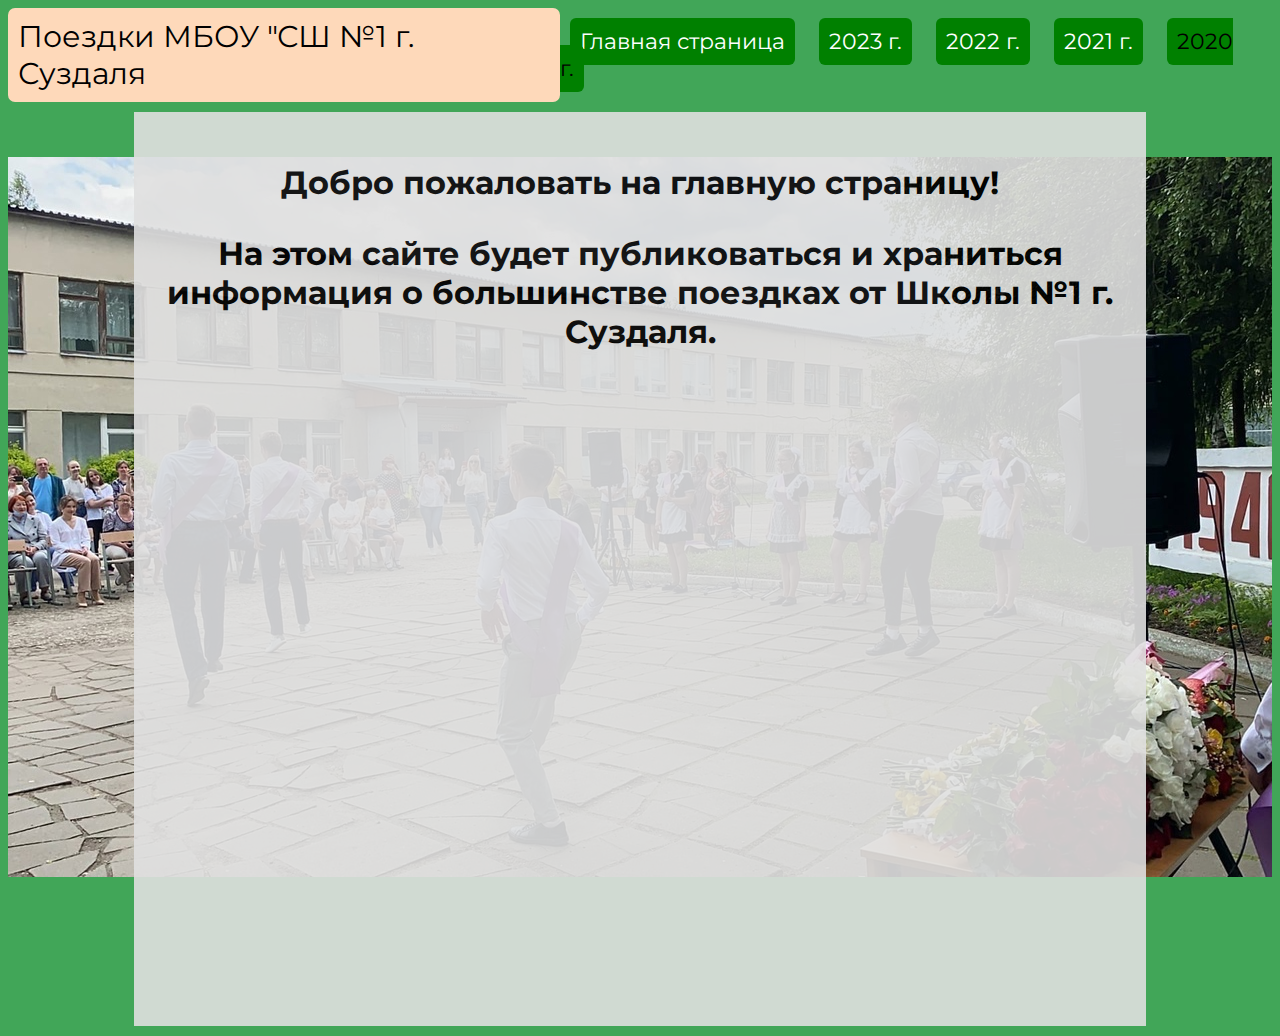
==== 2020.html @ 517284b7 "1" ====
<html>
 <head>
 <meta charset="utf-8">
 <title>Поездки МБОУ "СШ №1 г. Суздаля"</title>
 <link rel="preconnect" href="https://fonts.googleapis.com">
<link rel="preconnect" href="https://fonts.gstatic.com" crossorigin>
<link href="https://fonts.googleapis.com/css2?family=Montserrat:wght@100&display=swap" rel="stylesheet">
 <link rel="stylesheet" type="text/css" href="MyStyles.css">
 </head>
 <body>
 <div class="zadnii">
	<header class=head>
	<div class="disp">
			<div class="head__logo">Поездки МБОУ "СШ №1 г. Суздаля</div>
		<nav class=>
		<a class="zfr" href="index.html"> Главная страница</a>
		<a class="zfr" href="2023.html"> 2023 г.</a>
		<a class="zfr" href="2022.html"> 2022 г.</a>
		<a class="zfr" href="2021.html"> 2021 г.</a>
		<a class="zfr1" href="2020.html"> 2020 г.</a>
		</nav>
	</div>
	</header>
	
	
	<div id="fon">
	<h1>Добро пожаловать на главную страницу!<h1>
	<p>На этом сайте будет публиковаться и храниться информация о большинстве поездках от Школы №1 г. Суздаля.</p>
	
	
	</div>
	</div>
 </body>
</html>
---- MyStyles.css ----
body {
	background: #41a658;
	font-family: Montserrat;

}
.zadnii{
	background: url("Xr_OclUL1y0.jpg");
	background-repeat: no-repeat;
	background-position: center center;
}
}
.head {
	width: 100%;
	
	position: absolute;
	z-index: 1000;
}
.disp {
	display: flex;
	justify-content: space-between;
	align-items: center;
}
.head__logo {
	font-size: 30;
	background: #FED9BA;
	border-radius: 7px;
	padding: 10px;
}
.zfr {
	background: #008000;
	font-size:22;
	color: white;
	text-decoration: none;
	border-radius: 6px;
	padding: 10px;
	margin: 0 10px;
}
.zfr:hover {
	color:black;
	transition: color .2s linear;
}
.zfr1 {
	background: #008000;
	font-size:22;
	color: black;
	text-decoration: none;
	border-radius: 6px;
	padding: 10px;
	margin: 0 10px;
}
#fon {
 width: 80%;
 margin: 10 auto;
 padding-top: 30px;
 height: 100%;
 background: #E0E0E0;
 opacity: 0.9;
 text-align: center;
}
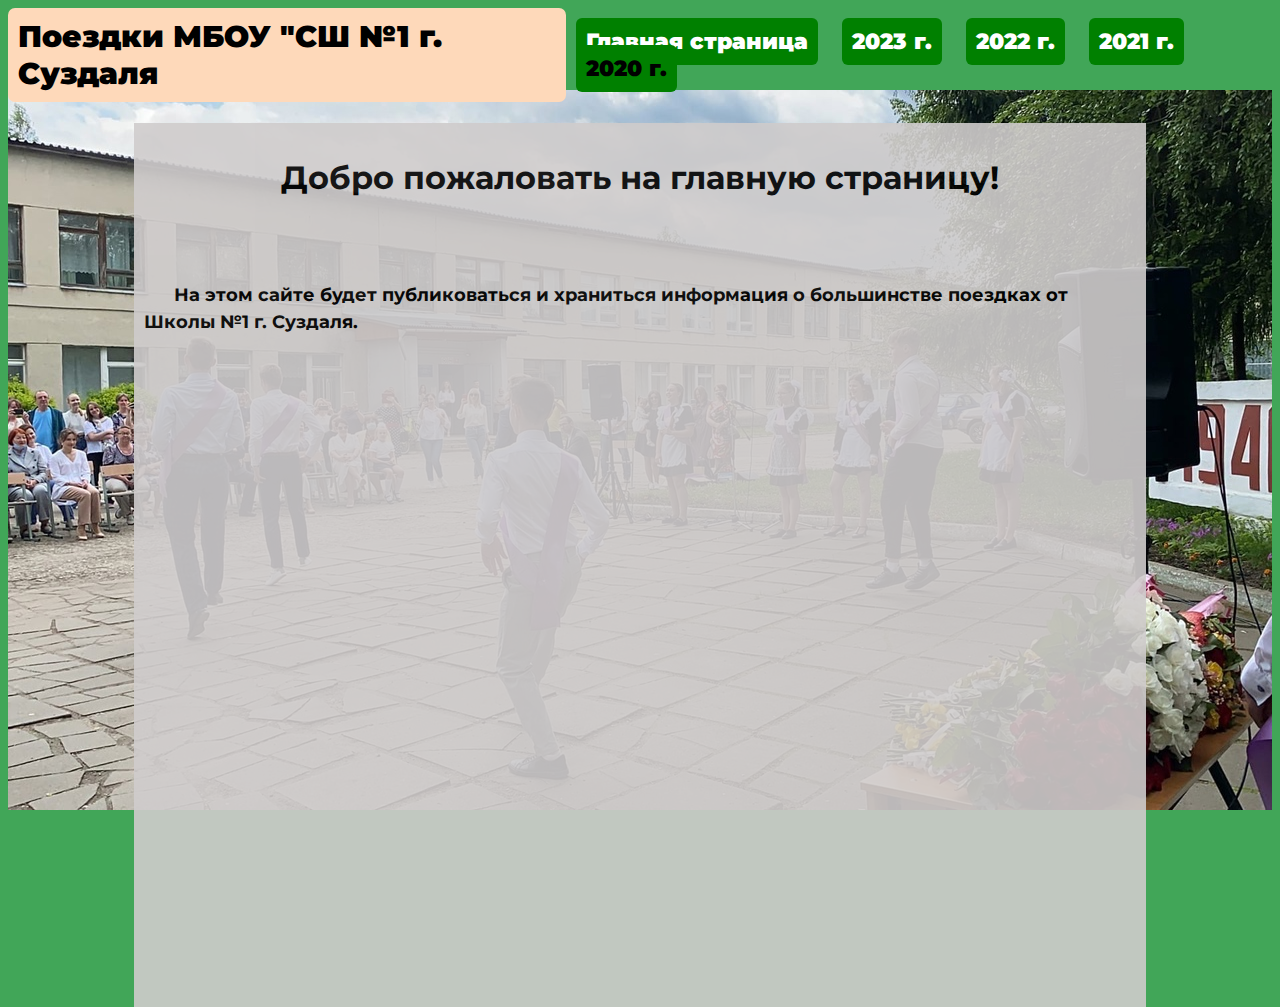
==== commit ac41b181: "Add files via upload" ====
--- a/2020.html
+++ b/2020.html
@@ -1,34 +1,34 @@
-<html>
- <head>
- <meta charset="utf-8">
- <title>Поездки МБОУ "СШ №1 г. Суздаля"</title>
- <link rel="preconnect" href="https://fonts.googleapis.com">
-<link rel="preconnect" href="https://fonts.gstatic.com" crossorigin>
-<link href="https://fonts.googleapis.com/css2?family=Montserrat:wght@100&display=swap" rel="stylesheet">
- <link rel="stylesheet" type="text/css" href="MyStyles.css">
- </head>
- <body>
- <div class="zadnii">
-	<header class=head>
-	<div class="disp">
-			<div class="head__logo">Поездки МБОУ "СШ №1 г. Суздаля</div>
-		<nav class=>
-		<a class="zfr" href="index.html"> Главная страница</a>
-		<a class="zfr" href="2023.html"> 2023 г.</a>
-		<a class="zfr" href="2022.html"> 2022 г.</a>
-		<a class="zfr" href="2021.html"> 2021 г.</a>
-		<a class="zfr1" href="2020.html"> 2020 г.</a>
-		</nav>
-	</div>
-	</header>
-	
-	
-	<div id="fon">
-	<h1>Добро пожаловать на главную страницу!<h1>
-	<p>На этом сайте будет публиковаться и храниться информация о большинстве поездках от Школы №1 г. Суздаля.</p>
-	
-	
-	</div>
-	</div>
- </body>
+<html>
+ <head>
+ <meta charset="utf-8">
+ <title>Поездки МБОУ "СШ №1 г. Суздаля"</title>
+ <link rel="preconnect" href="https://fonts.googleapis.com">
+<link rel="preconnect" href="https://fonts.gstatic.com" crossorigin>
+<link href="https://fonts.googleapis.com/css2?family=Montserrat:wght@100&display=swap" rel="stylesheet">
+ <link rel="stylesheet" type="text/css" href="MyStyles.css">
+ </head>
+ <body>
+ <div class="zadnii">
+	<header class=head>
+	<div class="disp">
+			<div class="head__logo">Поездки МБОУ "СШ №1 г. Суздаля</div>
+		<nav class=>
+		<a class="zfr" href="index.html"> Главная страница</a>
+		<a class="zfr" href="2023.html"> 2023 г.</a>
+		<a class="zfr" href="2022.html"> 2022 г.</a>
+		<a class="zfr" href="2021.html"> 2021 г.</a>
+		<a class="zfr1" href="2020.html"> 2020 г.</a>
+		</nav>
+	</div>
+	</header>
+	
+	
+	<div class="fon">
+	<h1>Добро пожаловать на главную страницу!<h1>
+	<p>На этом сайте будет публиковаться и храниться информация о большинстве поездках от Школы №1 г. Суздаля.</p>
+	
+	
+	</div>
+	</div>
+ </body>
 </html>--- a/MyStyles.css
+++ b/MyStyles.css
@@ -1,59 +1,68 @@
-body {
-	background: #41a658;
-	font-family: Montserrat;
-
-}
-.zadnii{
-	background: url("Xr_OclUL1y0.jpg");
-	background-repeat: no-repeat;
-	background-position: center center;
-}
-}
-.head {
-	width: 100%;
-	
-	position: absolute;
-	z-index: 1000;
-}
-.disp {
-	display: flex;
-	justify-content: space-between;
-	align-items: center;
-}
-.head__logo {
-	font-size: 30;
-	background: #FED9BA;
-	border-radius: 7px;
-	padding: 10px;
-}
-.zfr {
-	background: #008000;
-	font-size:22;
-	color: white;
-	text-decoration: none;
-	border-radius: 6px;
-	padding: 10px;
-	margin: 0 10px;
-}
-.zfr:hover {
-	color:black;
-	transition: color .2s linear;
-}
-.zfr1 {
-	background: #008000;
-	font-size:22;
-	color: black;
-	text-decoration: none;
-	border-radius: 6px;
-	padding: 10px;
-	margin: 0 10px;
-}
-#fon {
- width: 80%;
- margin: 10 auto;
- padding-top: 30px;
- height: 100%;
- background: #E0E0E0;
- opacity: 0.9;
- text-align: center;
+body {
+	background: #41a658;
+	font-family: Montserrat;
+}
+.zadnii{
+	background: url("Xr_OclUL1y0.jpg");
+	height:100%;
+	background-repeat: no-repeat;
+	background-position: center center;
+}
+.head {
+	width: 100%;
+	z-index: 1000;
+}
+.disp {
+	display: flex;
+	justify-content: space-between;
+	align-items: center;
+}
+.head__logo {
+	font-size: 30;
+	background: #FED9BA;
+	border-radius: 7px;
+	padding: 10px;
+	font-weight:1000;
+}
+.zfr {
+	background: #008000;
+	font-size:22;
+	color: white;
+	text-decoration: none;
+	border-radius: 6px;
+	padding: 10px;
+	margin: 0 10px;
+	font-weight:1000;
+}
+.zfr:hover {
+	color:black;
+	transition: color .2s linear;
+}
+.zfr1 {
+	background: #008000;
+	font-size:22;
+	color: black;
+	text-decoration: none;
+	border-radius: 6px;
+	padding: 10px;
+	margin: 0 10px;
+	font-weight:1000;
+}
+.fon {
+	background: hwb(0 80% 19%);
+	margin: 0 auto;
+	height: 100%;
+	opacity: .9;
+	width: 80%
+}
+h1 {
+	padding-top: 35px;
+	text-align: center;
+}
+p {
+	font-size:18;
+	padding:10px;
+	text-align: left;
+	line-height: 1.5;
+	text-indent: 30px	
 }